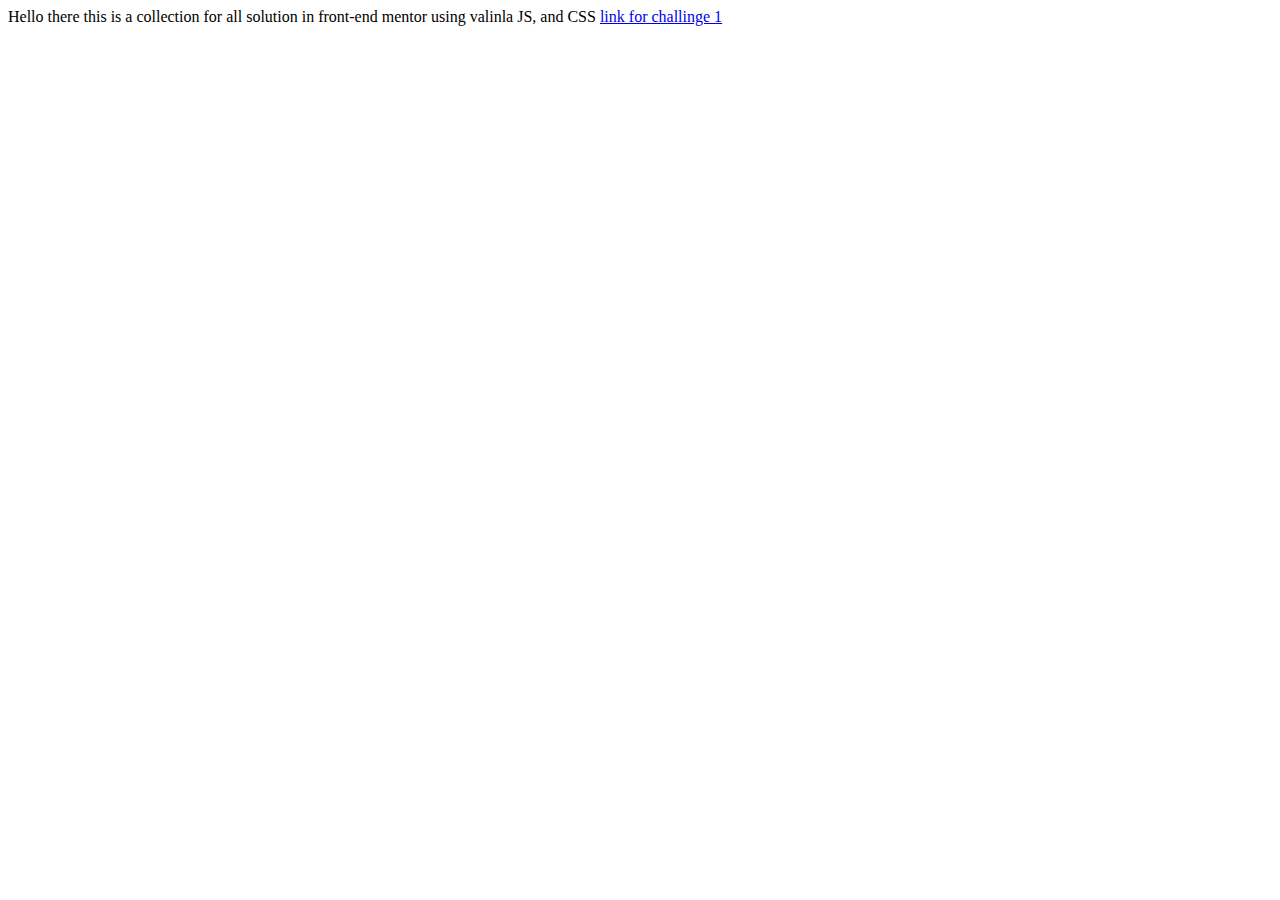
==== src/index.html @ 9dc6e439 "chnage file strcuter" ====
<!DOCTYPE html>
<html lang="en">
<head>
    <meta charset="UTF-8">
    <meta http-equiv="X-UA-Compatible" content="IE=edge">
    <meta name="viewport" content="width=device-width, initial-scale=1.0">
    <title>Home Page</title>
</head>
<body>
    Hello there this is a collection for all solution in front-end mentor using valinla JS, and CSS 
    <a href="/src/Interactive-Rating-Component/index.html">
        link for challinge 1 
    </a>
</body>
</html>
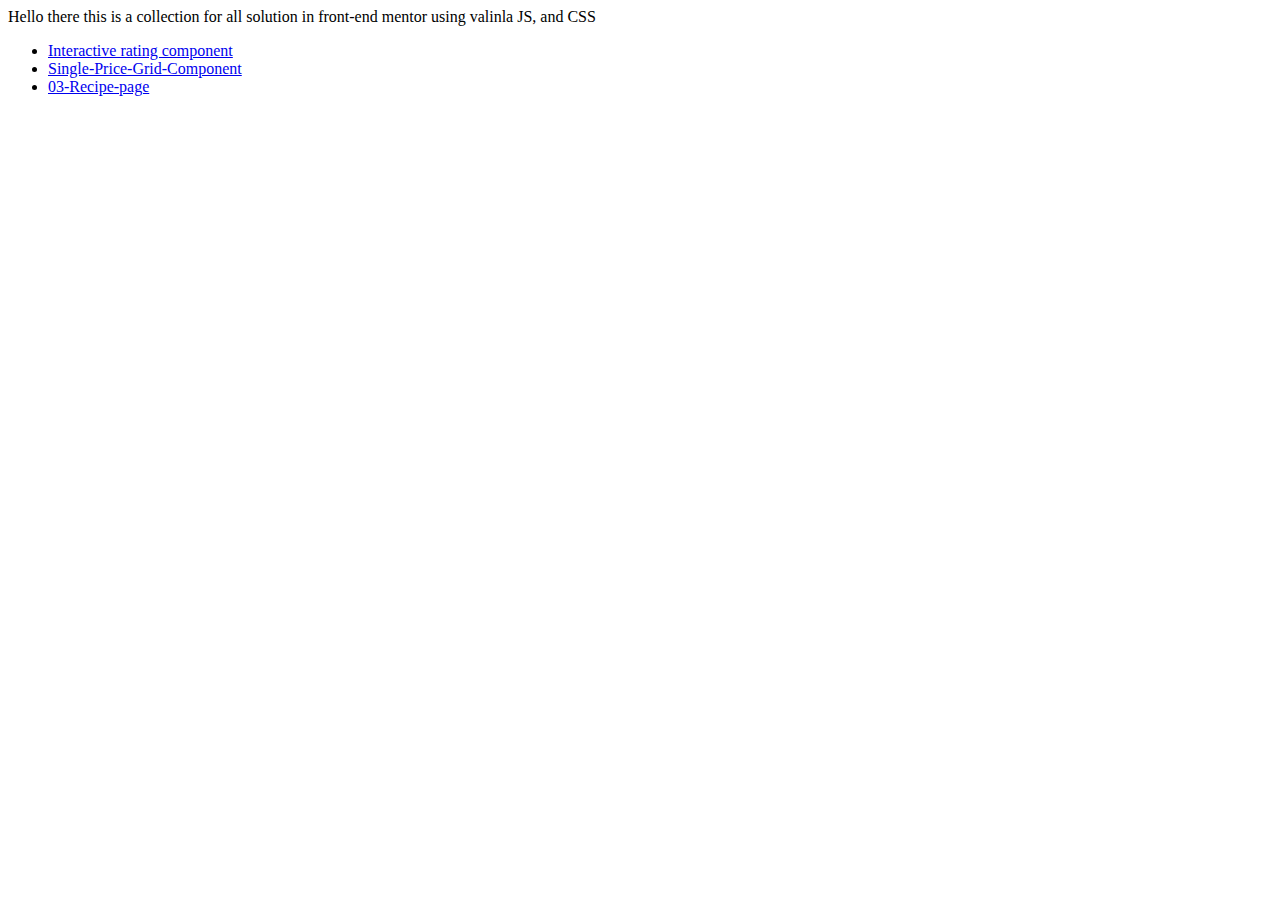
==== commit 733c564c: "add new challenge" ====
--- a/src/index.html
+++ b/src/index.html
@@ -8,8 +8,21 @@
 </head>
 <body>
     Hello there this is a collection for all solution in front-end mentor using valinla JS, and CSS 
-    <a href="/src/Interactive-Rating-Component/index.html">
-        link for challinge 1 
-    </a>
+
+    <ul>
+        <li>
+            <a href="./Newbie/Interactive-Rating-Component/index.html">
+                Interactive rating component
+            </a>
+        </li>
+        <li>
+            <a href="./Newbie/Single-Price-Grid-Component/index.html">
+                Single-Price-Grid-Component
+            </a>
+        </li>
+        <li>
+            <a href="./Newbie/03-Recipe-page/index.html">03-Recipe-page</a>
+        </li>
+    </ul>
 </body>
 </html>